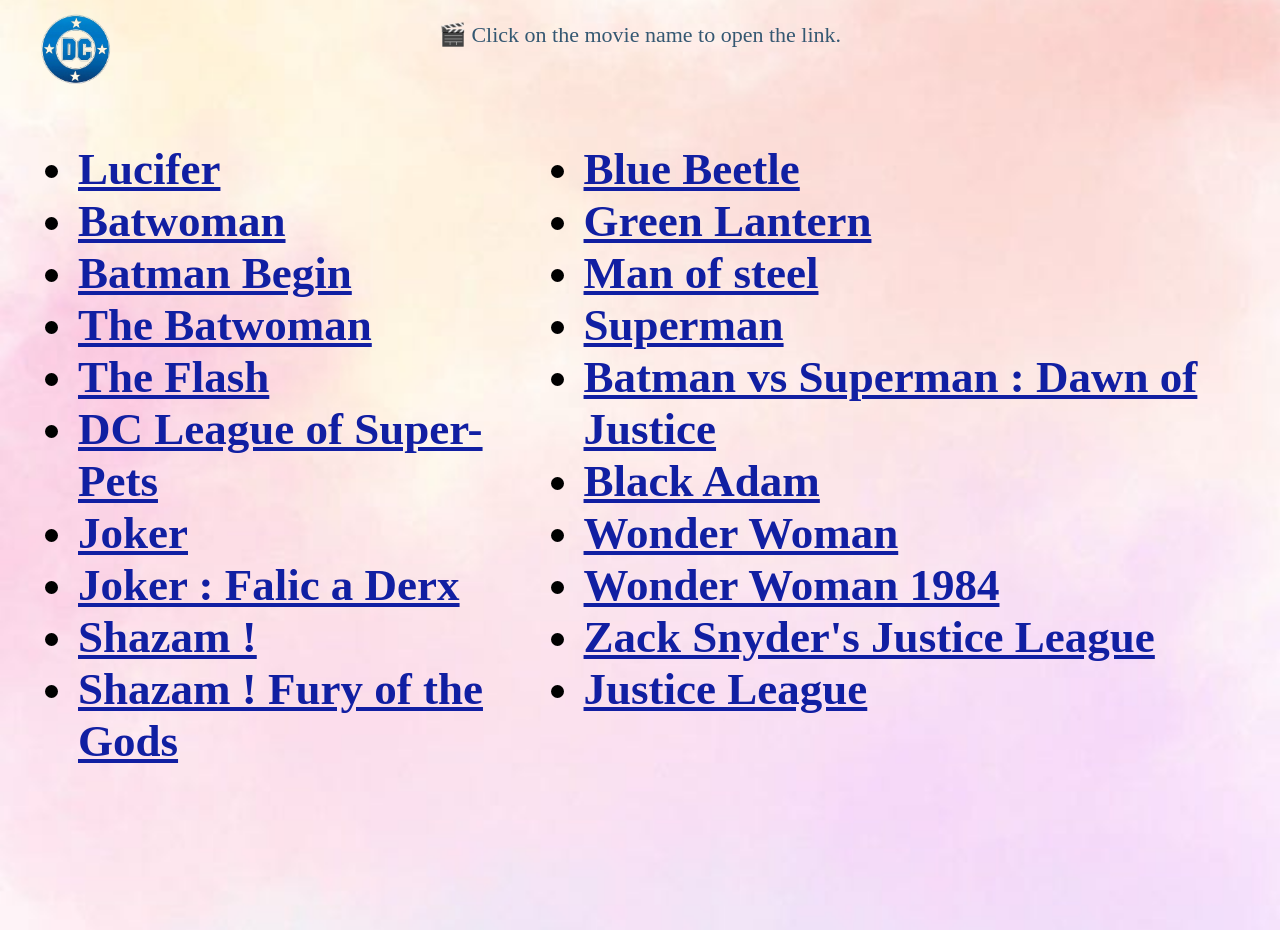
==== dc/2index.html @ 7bb5206f "Add files via upload" ====
<!DOCTYPE html>
<html lang="en">
<head>
    <meta charset="UTF-8">
    <meta name="viewport" content="width=device-width, initial-scale=1.0">
    <title>Dc Movie & Webseries</title>
    <link rel="stylesheet" href="style-2.css">
</head>
<body>
   <div class="note-2">
            <p>🎬 Click on the movie name to open the link.</p>
    </div>


    <div class="second-class">
      <div class="m2-image"></div>
        <ul id="three">
            <li>
            <a href="https://new5.hdhub4u.fo/lucifer-season-1-2016-hindi-dual-audio-hdrip-720p-480p/" target="_blank">
               Lucifer
            </a>  
            </li>
            <li>
            <a href="https://new5.hdhub4u.fo/catwoman-hunted-2022-web-hdrip-english/"   target="_blank">
               Batwoman
            </a>  
            </li>
            <li>
            <a href="https://new5.hdhub4u.fo/batman-begins-2005-bluray-hindi-dd2-0-english-dual-audio-x264-full-movie/" target="_blank">
               Batman Begin
            </a>  
            </li>
            <li>
            <a href="https://new5.hdhub4u.fo/the-batman-2022-webrip-full-movie/" target="_blank">
               The Batwoman
            </a>  
            </li>
            <li>
            <a href="https://new5.hdhub4u.fo/the-flash-2023-hindi-webrip-full-movie/" target="_blank">
               The Flash
            </a>  
            </li>
            <li>
            <a href="https://new5.hdhub4u.fo/dc-league-of-super-pets-2022-hindi-org-webrip-full-movie/" target="_blank">
               DC League of Super-Pets      
            </a>  
            </li>
            <li>
            <a href="https://new5.hdhub4u.fo/joker-2019-hindi-bluray-full-movie/" target="_blank">
               Joker
            </a>  
            </li>
            <li>
            <a href="https://new5.hdhub4u.fo/joker-folie-a-deux-2024-web-dl-english-dd5-1-1080p-720p-480p-x264-full-movie/" target="_blank">
               Joker : Falic a Derx
            </a>  
            </li>
            <li>
            <a href="https://new5.hdhub4u.fo/shazam-2019-bluray-hindi-english/" target="_blank">
               Shazam !
            </a>  
            </li>
            <li>
            <a href="https://new5.hdhub4u.fo/shazam-fury-of-the-gods-2023-hindi-webrip-full-movie/" target="_blank">
               Shazam ! Fury of the Gods
            </a>  
            </li>
    
        </ul>

        <ul id="four">

            <li>
            <a href="https://new5.hdhub4u.fo/blue-beetle-2023-hindi-webrip-full-movie/" target="_blank">
               Blue Beetle 
            </a>  
            </li>
            <li>
            <a href="https://new5.hdhub4u.fo/green-lantern-2011-bluray-hindi-full-movie/" target="_blank">
               Green Lantern
            </a>  
            </li>
            <li>
            <a href="https://new5.hdhub4u.fo/man-of-steel-2013-bluray-hindi-english-full-movie/" target="_blank">
               Man of steel
            </a>  
            </li>
            <li>
            <a href="https://new5.hdhub4u.fo/superman-2025-hindi-webrip-full-movie/" target="_blank">
               Superman
            </a>  
            </li>
            <li>
            <a href="https://new5.hdhub4u.fo/batman-v-superman-dawn-of-justice-2016-bluray-hindi-dual-audio-x264-full-movie/" target="_blank">
               Batman vs Superman : Dawn of Justice
            </a>  
            </li>
            <li>
            <a href="https://new5.hdhub4u.fo/black-adam-2022-bluray-hindi-dd2-0-english-dual/" target="_blank">
               Black Adam
            </a>  
            </li>
            <li>
            <a href="https://new5.hdhub4u.fo/wonder-woman-2017-bluray-hindi-bluray-full-movie/" target="_blank">
               Wonder Woman
            </a>  
            </li>
            <li>
            <a href="https://new5.hdhub4u.fo/wonder-woman-1984-2020-bluray-dual-audio-hindi-hevc-hd-full-movie/" target="_blank">
                Wonder Woman 1984
            </a>  
            </li>
            <li>
            <a href="https://new5.hdhub4u.fo/zack-snyders-justice-league-2021-english-webrip-full-movie/" target="_blank">
               Zack Snyder's Justice League
            </a>  
            </li>
            <li>
            <a href="https://new5.hdhub4u.fo/justice-league-2017-bluray-hindi-dd2-0-english/" target="_blank">
                Justice League
            </a>  
            </li>
            
            
        </ul>
    </div>
    

    
</body>
</html>
---- dc/style-2.css ----
body {
    min-height: 100vh;
    background-image: url("../resource/dc.jpeg");
    background-size: cover;
    background-repeat: no-repeat;
    background-position: center;
    background-attachment: fixed;
}

.note-2 {
    text-align: center;          
    font-size: 22px;             
    color: #355872;
    margin: 20px 0 30px 0;
} 


/* dc movie & webseries */

.second-class{
    color: white;
    display: flex;                
    justify-content: space-between; 
    align-items: flex-start;     
    padding: 20px;
}

/* .m2-image {
    width: 150px;
    height: 100px;
    background-image: url("../resource/dc-logo.png");
    background-size: cover;
    background-position: center;
    position: absolute;
    top: 10px;
    left: 0;
     animation: moveX 6s linear infinite alternate,
               moveY 4s linear infinite alternate,
               spin 2s linear infinite;
}

@keyframes spin {
    from { transform: rotate(0deg); }
    to { transform: rotate(360deg); }
} */


.m2-image {
    width: 150px;
    height: 100px;
    background-image: url("../resource/dc-logo.png");
    background-size: cover;
    background-position: center;

    position: absolute;
    top: 0;
    left: 0;

    animation: moveSpin 6s linear infinite alternate;
}

@keyframes moveSpin {
    0% {
        transform: translate(0, 0) rotate(0deg);
    }
    100% {
        transform: translate(calc(100vw - 150px), 120px) rotate(360deg);
    }
}
    

#three{
    margin-left: 10px;
    font-size: 45px;
    font-weight: bold;
    margin-left: 10px;
}

#three a{
    color: #111FA2;
}

#three li {
    color: black;
}

#four{
    margin-left: 10px;
     font-size: 45px;
     font-weight: bold;
     padding-right: 0;
}

#four a{
    color: #111FA2;
}

#four li {
    color: black;
}
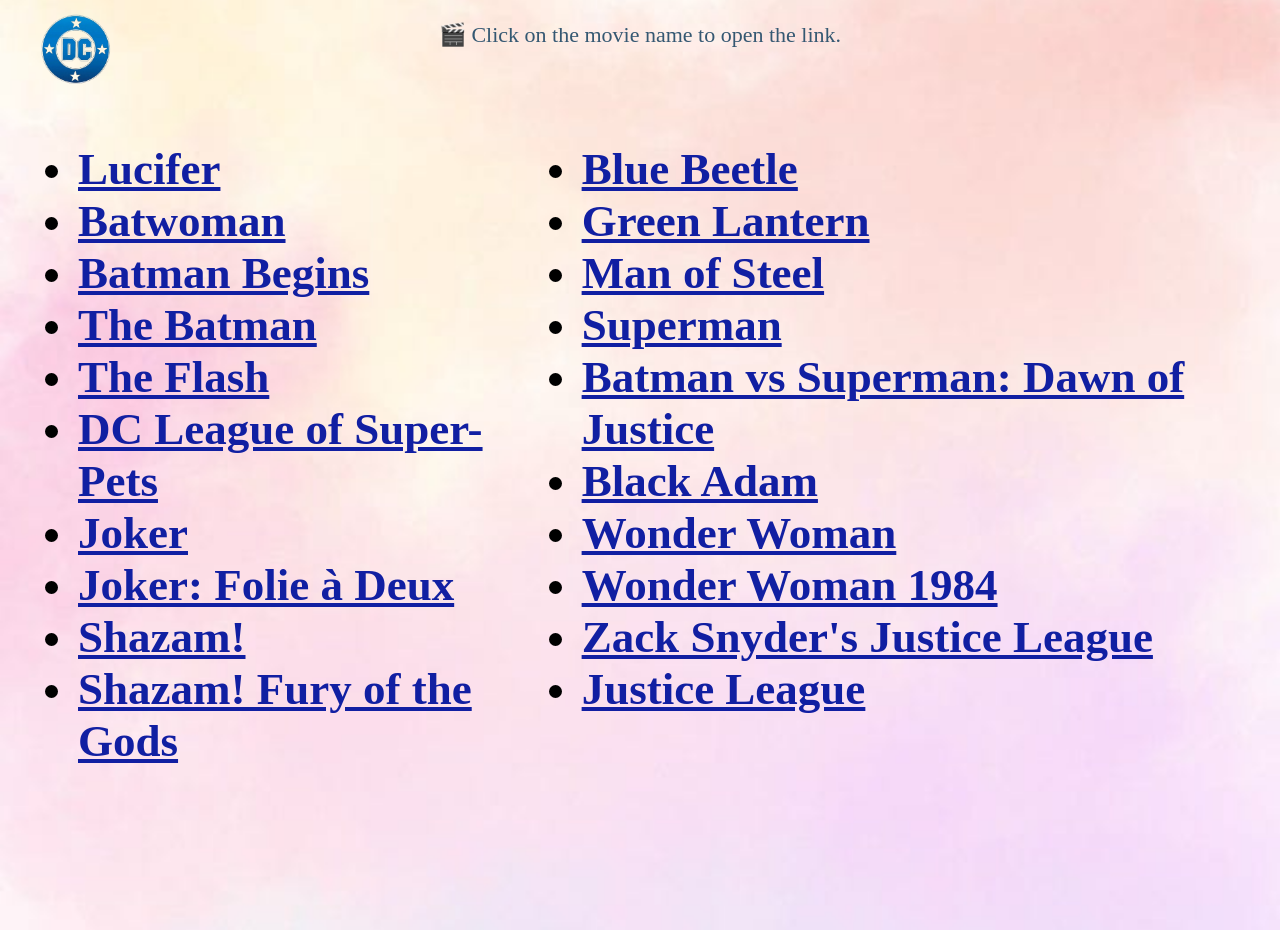
==== commit c64c1f0c: "Fix HTML formatting and update movie links" ====
--- a/dc/2index.html
+++ b/dc/2index.html
@@ -7,125 +7,144 @@
     <link rel="stylesheet" href="style-2.css">
 </head>
 <body>
+
    <div class="note-2">
-            <p>🎬 Click on the movie name to open the link.</p>
-    </div>
+    <p>🎬 Click on the movie name to open the link.</p>
+   </div>
 
+<div class="second-class">
 
-    <div class="second-class">
-      <div class="m2-image"></div>
-        <ul id="three">
-            <li>
+    <div class="m2-image"></div>
+
+    <ul id="three">
+        <li>
             <a href="https://new5.hdhub4u.fo/lucifer-season-1-2016-hindi-dual-audio-hdrip-720p-480p/" target="_blank">
-               Lucifer
-            </a>  
-            </li>
-            <li>
-            <a href="https://new5.hdhub4u.fo/catwoman-hunted-2022-web-hdrip-english/"   target="_blank">
-               Batwoman
-            </a>  
-            </li>
-            <li>
+                Lucifer
+            </a>
+        </li>
+
+        <li>
+            <a href="https://new5.hdhub4u.fo/catwoman-hunted-2022-web-hdrip-english/" target="_blank">
+                Batwoman
+            </a>
+        </li>
+
+        <li>
             <a href="https://new5.hdhub4u.fo/batman-begins-2005-bluray-hindi-dd2-0-english-dual-audio-x264-full-movie/" target="_blank">
-               Batman Begin
-            </a>  
-            </li>
-            <li>
+                Batman Begins
+            </a>
+        </li>
+
+        <li>
             <a href="https://new5.hdhub4u.fo/the-batman-2022-webrip-full-movie/" target="_blank">
-               The Batwoman
-            </a>  
-            </li>
-            <li>
+                The Batman
+            </a>
+        </li>
+
+        <li>
             <a href="https://new5.hdhub4u.fo/the-flash-2023-hindi-webrip-full-movie/" target="_blank">
-               The Flash
-            </a>  
-            </li>
-            <li>
+                The Flash
+            </a>
+        </li>
+
+        <li>
             <a href="https://new5.hdhub4u.fo/dc-league-of-super-pets-2022-hindi-org-webrip-full-movie/" target="_blank">
-               DC League of Super-Pets      
-            </a>  
-            </li>
-            <li>
+                DC League of Super-Pets
+            </a>
+        </li>
+
+        <li>
             <a href="https://new5.hdhub4u.fo/joker-2019-hindi-bluray-full-movie/" target="_blank">
-               Joker
-            </a>  
-            </li>
-            <li>
+                Joker
+            </a>
+        </li>
+
+        <li>
             <a href="https://new5.hdhub4u.fo/joker-folie-a-deux-2024-web-dl-english-dd5-1-1080p-720p-480p-x264-full-movie/" target="_blank">
-               Joker : Falic a Derx
-            </a>  
-            </li>
-            <li>
+                Joker: Folie à Deux
+            </a>
+        </li>
+
+        <li>
             <a href="https://new5.hdhub4u.fo/shazam-2019-bluray-hindi-english/" target="_blank">
-               Shazam !
-            </a>  
-            </li>
-            <li>
+                Shazam!
+            </a>
+        </li>
+
+        <li>
             <a href="https://new5.hdhub4u.fo/shazam-fury-of-the-gods-2023-hindi-webrip-full-movie/" target="_blank">
-               Shazam ! Fury of the Gods
-            </a>  
-            </li>
-    
-        </ul>
+                Shazam! Fury of the Gods
+            </a>
+        </li>
+    </ul>
 
-        <ul id="four">
+    <ul id="four">
 
-            <li>
+        <li>
             <a href="https://new5.hdhub4u.fo/blue-beetle-2023-hindi-webrip-full-movie/" target="_blank">
-               Blue Beetle 
-            </a>  
-            </li>
-            <li>
+                Blue Beetle
+            </a>
+        </li>
+
+        <li>
             <a href="https://new5.hdhub4u.fo/green-lantern-2011-bluray-hindi-full-movie/" target="_blank">
-               Green Lantern
-            </a>  
-            </li>
-            <li>
+                Green Lantern
+            </a>
+        </li>
+
+        <li>
             <a href="https://new5.hdhub4u.fo/man-of-steel-2013-bluray-hindi-english-full-movie/" target="_blank">
-               Man of steel
-            </a>  
-            </li>
-            <li>
+                Man of Steel
+            </a>
+        </li>
+
+        <li>
             <a href="https://new5.hdhub4u.fo/superman-2025-hindi-webrip-full-movie/" target="_blank">
-               Superman
-            </a>  
-            </li>
-            <li>
+                Superman
+            </a>
+        </li>
+
+        <li>
             <a href="https://new5.hdhub4u.fo/batman-v-superman-dawn-of-justice-2016-bluray-hindi-dual-audio-x264-full-movie/" target="_blank">
-               Batman vs Superman : Dawn of Justice
-            </a>  
-            </li>
-            <li>
+                Batman vs Superman: Dawn of Justice
+            </a>
+        </li>
+
+        <li>
             <a href="https://new5.hdhub4u.fo/black-adam-2022-bluray-hindi-dd2-0-english-dual/" target="_blank">
-               Black Adam
-            </a>  
-            </li>
-            <li>
+                Black Adam
+            </a>
+        </li>
+
+        <li>
             <a href="https://new5.hdhub4u.fo/wonder-woman-2017-bluray-hindi-bluray-full-movie/" target="_blank">
-               Wonder Woman
-            </a>  
-            </li>
-            <li>
+                Wonder Woman
+            </a>
+        </li>
+
+        <li>
             <a href="https://new5.hdhub4u.fo/wonder-woman-1984-2020-bluray-dual-audio-hindi-hevc-hd-full-movie/" target="_blank">
                 Wonder Woman 1984
-            </a>  
-            </li>
-            <li>
+            </a>
+        </li>
+
+        <li>
             <a href="https://new5.hdhub4u.fo/zack-snyders-justice-league-2021-english-webrip-full-movie/" target="_blank">
-               Zack Snyder's Justice League
-            </a>  
-            </li>
-            <li>
+                Zack Snyder's Justice League
+            </a>
+        </li>
+
+        <li>
             <a href="https://new5.hdhub4u.fo/justice-league-2017-bluray-hindi-dd2-0-english/" target="_blank">
                 Justice League
-            </a>  
-            </li>
-            
-            
-        </ul>
-    </div>
+            </a>
+        </li>
+
+    </ul>
+
+</div>
     
 
     
 </body>
-</html>+</html>
